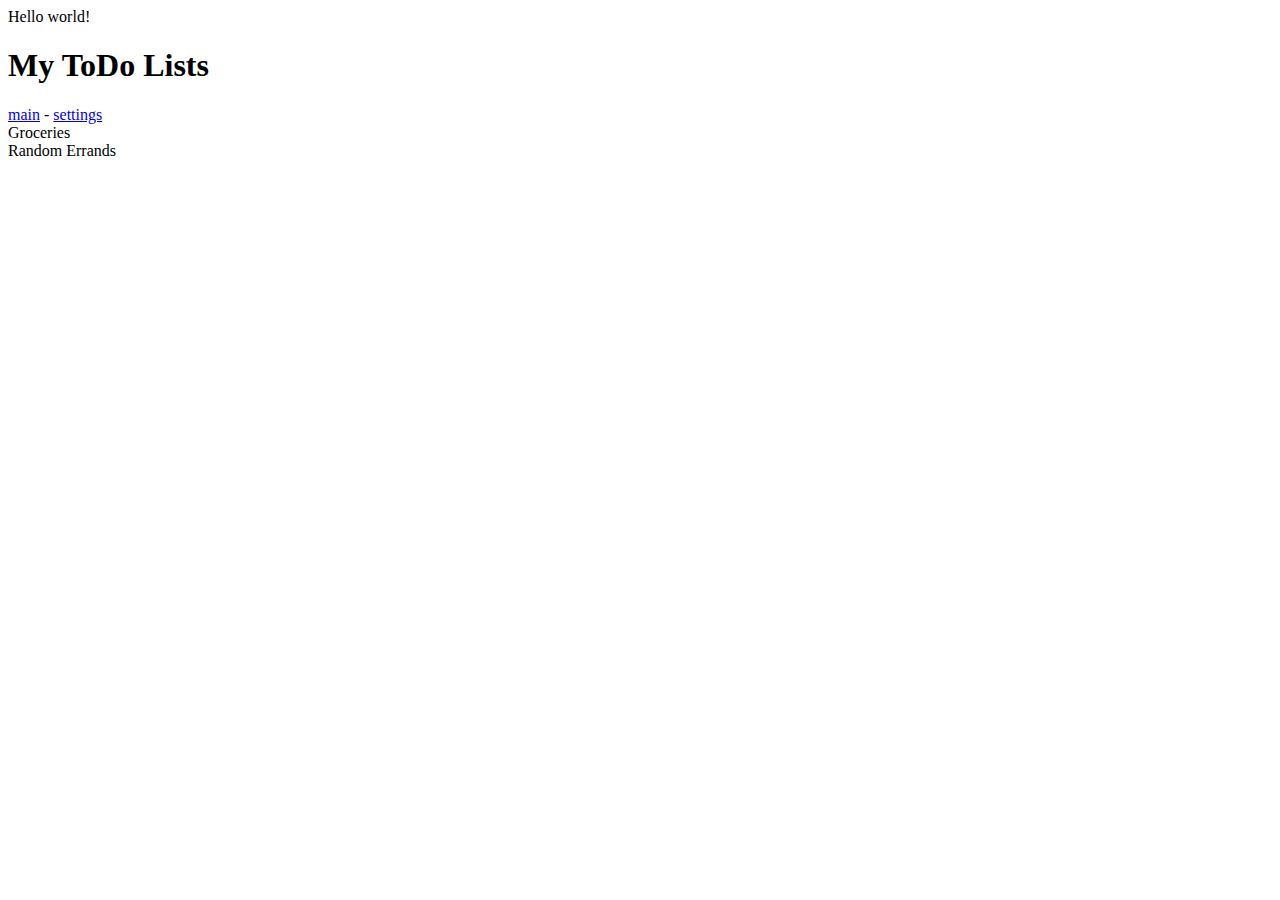
==== list.html @ ec7bee33 "Create List.html" ====
<!DOCTYPE html>
<html>
	<head>
	<title>ToDo App</title>
		<meta charset="UTF-8">
	</head>
	<body>
		Hello world!
		<header>
    			<h1>My ToDo Lists</h1>
    			<nav>
        			<a href="index.html">main</a> -
        			<a href="settings.html">settings</a>
    			</nav>
		</header>

		<div id="todo-lists">
			<div class="list">
				Groceries
			</div>
			<div class="list>
				Homework
			</div>

			<div class="list">
				Random Errands
			</div>
		</div>
	</body>
</html>
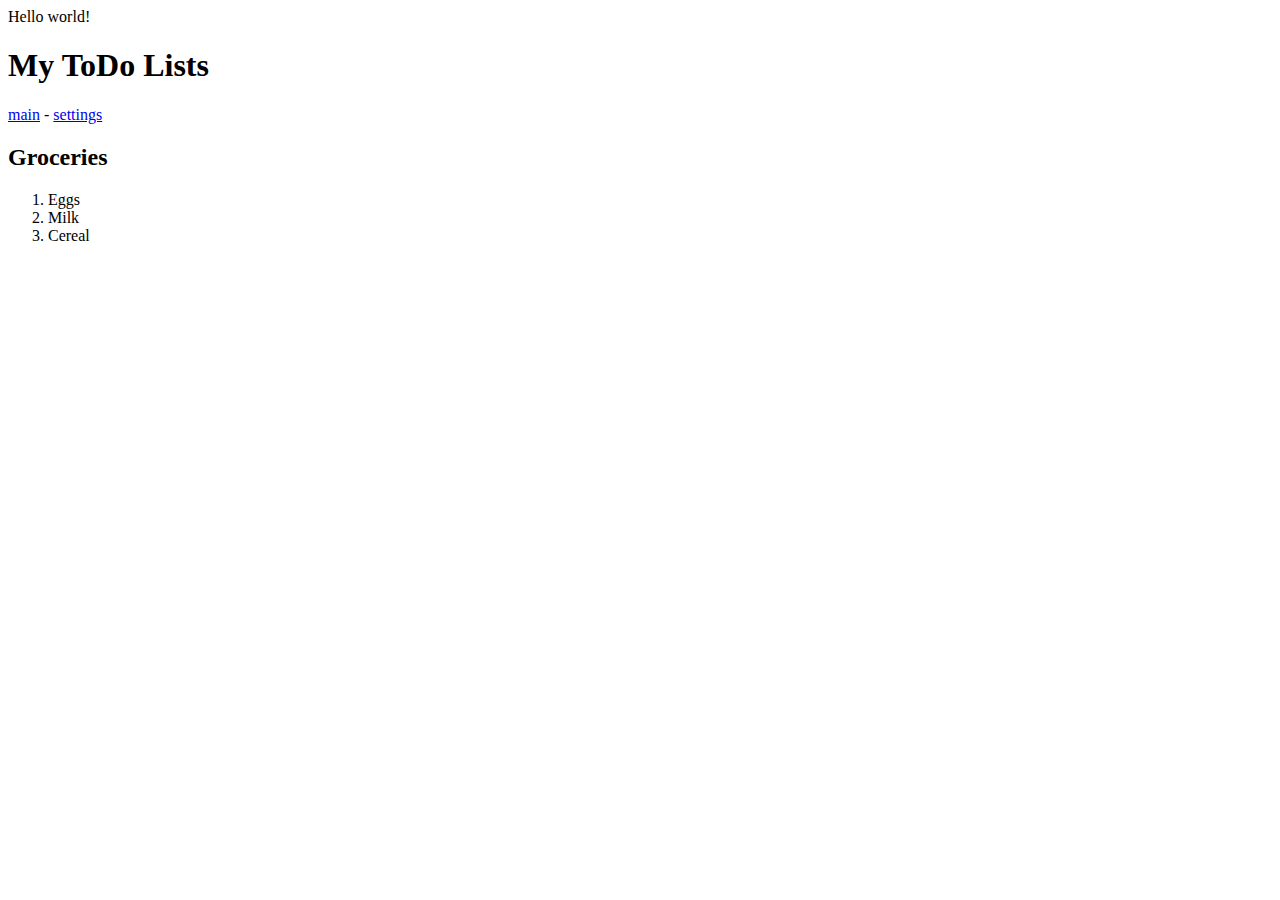
==== commit 39ae5b06: "Update list.html" ====
--- a/list.html
+++ b/list.html
@@ -15,16 +15,16 @@
 		</header>
 
 		<div id="todo-lists">
-			<div class="list">
-				Groceries
-			</div>
-			<div class="list>
-				Homework
-			</div>
+    			<div class="list">
+        			<h2 class="list-title">Groceries</h2>
+        			<ol>
+            				<li>Eggs</li>
+            				<li>Milk</li>
+            				<li>Cereal</li>
+        			</ol>
 
-			<div class="list">
-				Random Errands
-			</div>
+    			</div>
 		</div>
+
 	</body>
 </html>
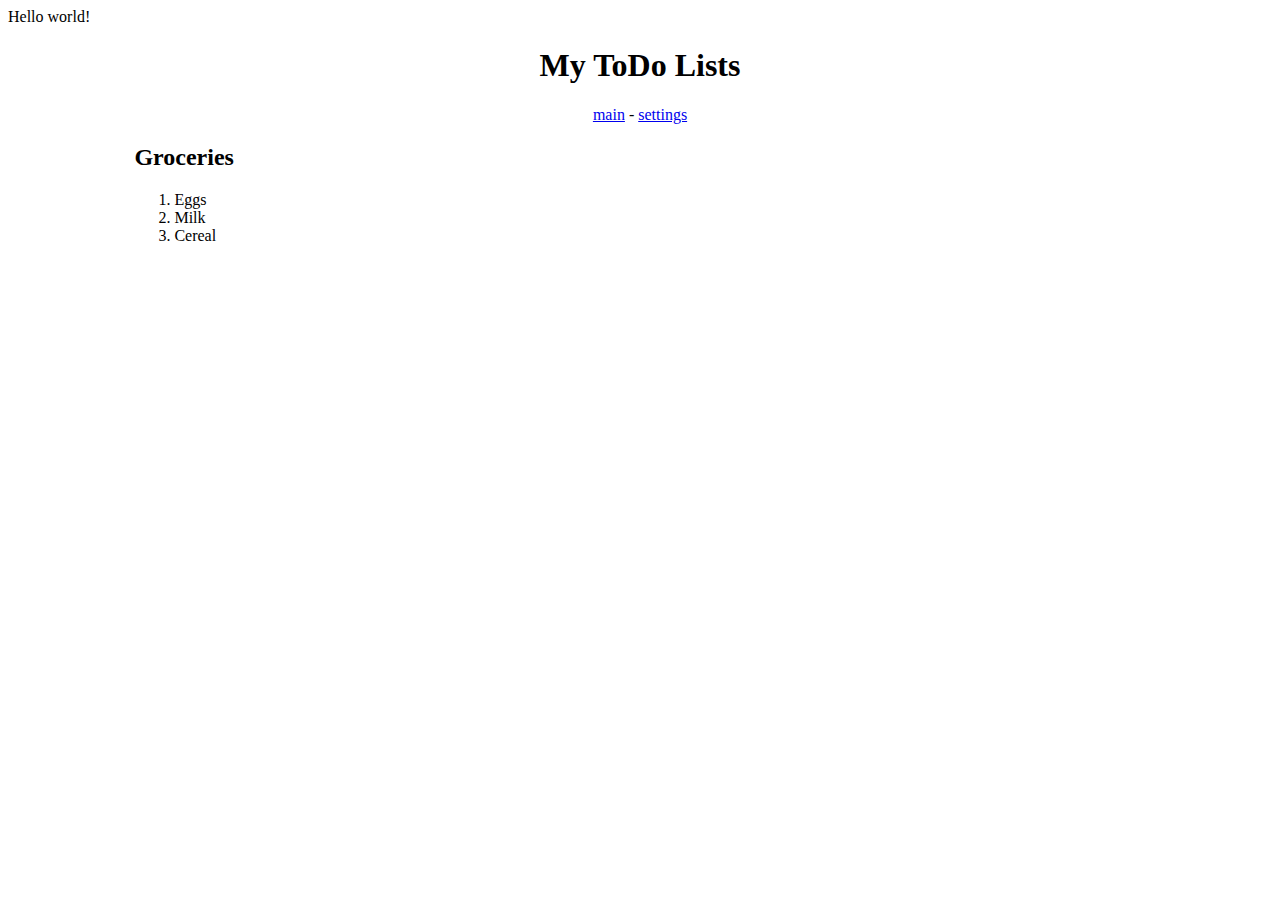
==== commit f74e06e5: "Added css stylesheet" ====
--- a/list.html
+++ b/list.html
@@ -3,6 +3,8 @@
 	<head>
 	<title>ToDo App</title>
 		<meta charset="UTF-8">
+		<!-- styles -->
+      	<link rel="stylesheet" type="text/css" href="style.css">
 	</head>
 	<body>
 		Hello world!
--- a/style.css
+++ b/style.css
@@ -0,0 +1,8 @@
+header {
+    text-align: center;
+}
+
+#todo-lists {
+    margin: 0 auto;
+    width: 80%;
+}
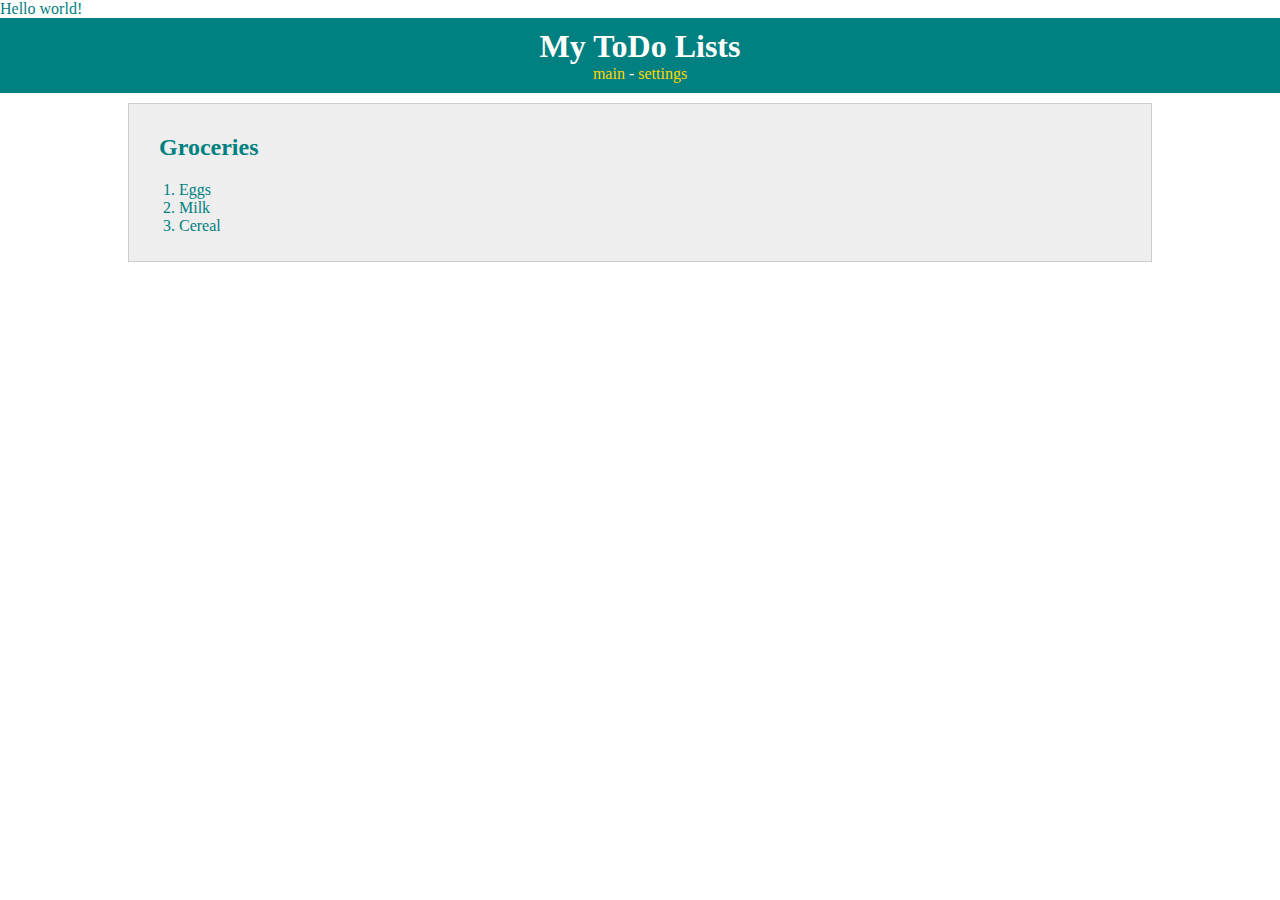
==== commit eca6c255: "Added font style" ====
--- a/list.html
+++ b/list.html
@@ -4,7 +4,9 @@
 	<title>ToDo App</title>
 		<meta charset="UTF-8">
 		<!-- styles -->
-      	<link rel="stylesheet" type="text/css" href="style.css">
+      		<link rel="stylesheet" type="text/css" href="style.css">
+		<!-- fonts -->
+		<link href="https://fonts.googleapis.com/css?family=Roboto|Roboto+Slab" rel="stylesheet">
 	</head>
 	<body>
 		Hello world!
--- a/style.css
+++ b/style.css
@@ -6,3 +6,60 @@
     margin: 0 auto;
     width: 80%;
 }
+
+body {
+    margin: 0;
+    color: teal;
+}
+
+/*********** HEADER ************/
+
+header {
+    text-align: center;
+    padding: 10px;
+    background-color: teal;
+    color: white;
+}
+
+header a {
+    color: gold;
+    text-decoration: none;
+}
+
+.list a {
+    color: teal;
+    text-decoration: none;
+}
+
+
+h1 {
+    margin: 0;
+}
+
+/*********** LISTS ************/
+#todo-lists {
+    margin: 0 auto;
+    width: 80%;
+    padding-top: 10px;
+}
+
+.list {
+    padding: 10px;
+    margin-bottom: 10px;
+    background-color: #eeeeee;
+    border: 1px solid #cccccc;
+}
+
+.list-title {
+    margin-left: 20px;
+}
+
+header a {
+    color: gold;
+    text-decoration: none;
+}
+
+.list a {
+    color: teal;
+    text-decoration: none;
+}
